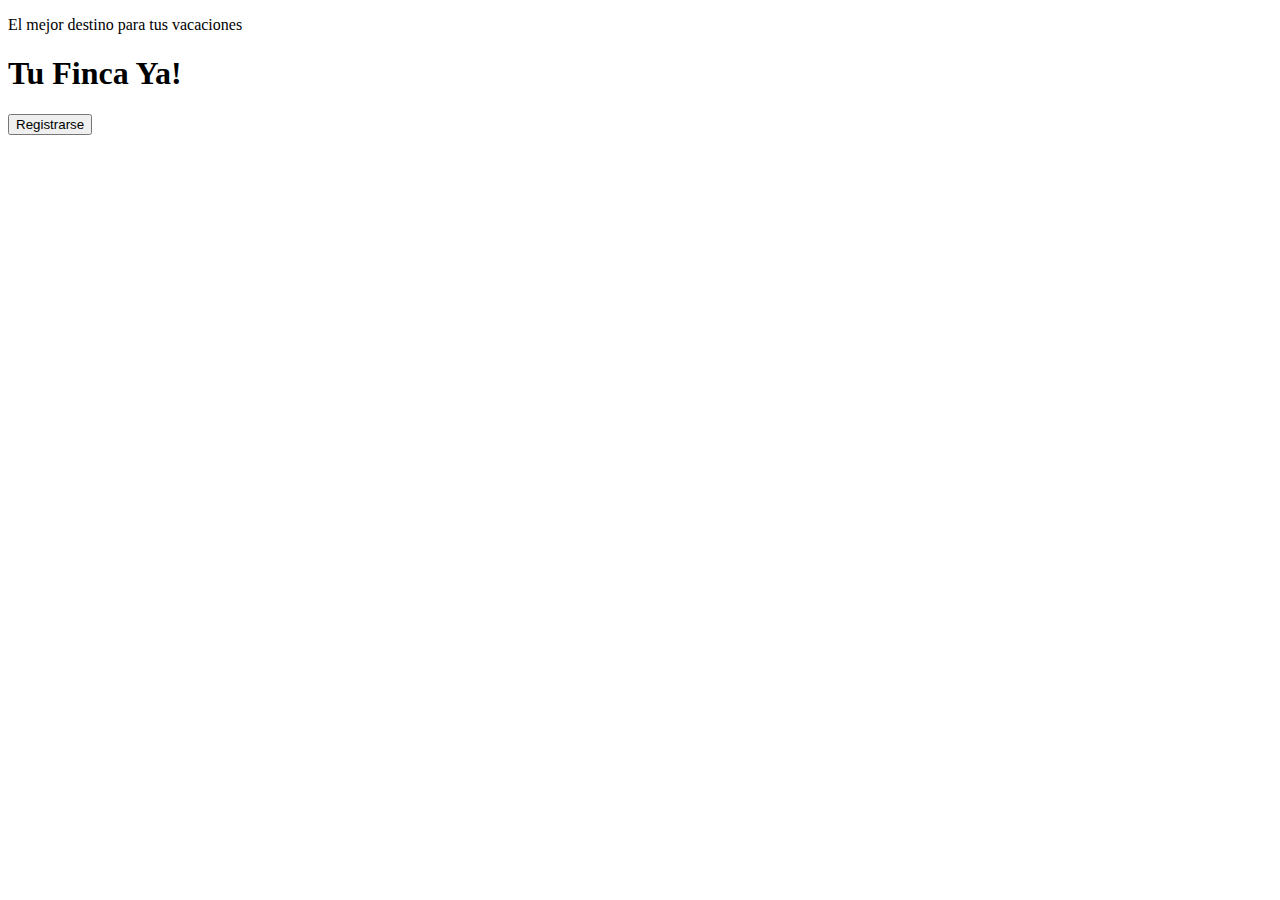
==== src/main/resources/static/index.html @ 2b108ba6 "Termiando e backend" ====
<!DOCTYPE html>
<htmL lang="es">

<head>
    <meta charset="UTF-8" />
    <meta name="description" content="IE=edge" />
    <meta name="viewport" content="width=device-width, initial-scale=1.0">
    <title>TuFincaYa!</title>
    <link rel="shortcut icon" href="/assets/favicon-32x32.png" type="image/x-icon">
    <link rel="stylesheet" type="text/css" href="/webjars/bootstrap/css/bootstrap.min.css">
    <link rel="stylesheet" href="/css/style.css">


</head>

<body>
    <main>
        <div class="welcome">
            <nav class="nav">
                <div class="container authenticated" style="display: none">
                    Bienvenido: <i><span id="user"></span></i>
                </div>
            </nav>
            <div class="welcome-main">
                <p class="welcome-main-subtittle">
                    El mejor destino para tus vacaciones
                </p>
                <h1 class="welcome-main-tittle">Tu Finca Ya!</h1>
                <div class="container unauthenticated">
                    <a href="/oauth2/authorization/github"><input class="btn btn-info" type="button"
                            value="Registrarse"></a>
                </div>
                <div class="container authenticated" style="display: none">
                    <button onClick="logout()" class="btn btn-info">
                        Cerrar Sesión
                    </button>
                </div>
            </div>
        </div>

        <div class="tables" style="display: none">
            <i>
                <h2 class="soy">Soy...</h2>
            </i>
            <div class="user">
                <div id="user-client">
                    <h2 class="user-client-tittle">Cliente</h2>
                    <div class="rounded user-client-box">
                        <div class="user-client-box-input">
                            <div class="client-input-field">
                                <input class="form-control" type="text" id="nameClient"
                                    placeholder="Nombre Completo" /><br />
                                <input class="form-control" type="email" id="emailClient"
                                    placeholder="Correo Electronico" /><br />
                                <input class="form-control" type="number" id="ageClient" placeholder="Edad" /><br />
                                <input class="form-control" type="password" id="passwordClient"
                                    placeholder="Contraseña" /><br />
                                <input class="form-label" type="hidden" id="idClient" /><br />
                            </div>
                            <div class="client-input-buttons">
                                <button class="btn btn-dark" onclick="createClient()">
                                    Crear</button><br />
                                <button class="btn btn-dark" onclick="updateClient()">
                                    Actualizar</button><br />
                                <button class="btn btn-dark" onclick="deleteClient()">
                                    Borrar</button><br />
                            </div>
                        </div>
                        <div class="user-client-box-consult">
                            <div>
                                <div>Nuestros Clientes</div>
                                <div id="getClient"></div>
                            </div>
                            <div>
                                <button class="btn btn-info" onclick="obtainClients()">
                                    Consultar
                                </button>
                            </div>
                        </div>
                    </div>
                </div>

                <div class="user-admin">
                    <h2 class="user-admin-tittle">Administrador</h2>
                    <div class="rounded user-admin-box">
                        <div class="user-admin-box-input">
                            <div class="admin-input-field">
                                <input class="form-control" type="text" id="nameAdmin"
                                    placeholder="Nombre Completo" /><br />
                                <input class="form-control" type="text" id="emailAdmin"
                                    placeholder="Correo Electronico" /><br />
                                <input class="form-control" type="password" id="passwordAdmin"
                                    placeholder="Contraseña" /><br />
                                <input class="form-control" type="hidden" id="idAdmin" /><br />
                            </div>
                            <div class="admin-input-button">
                                <button class="btn btn-dark" onclick="createAdmin()">
                                    Crear</button><br />
                                <button class="btn btn-dark" onclick="updateAdmin()">
                                    Actualizar</button><br />
                                <button class="btn btn-dark" onclick="deleteAdmin()">
                                    Borrar</button><br />
                            </div>
                        </div>
                        <div class="user-admin-box-consult">
                            <div>
                                <div>Nuestros Admins</div>
                                <div id="getAdmin"></div>
                            </div>
                            <div>
                                <button class="btn btn-info" onclick="obtainAdmins()">
                                    Consultar
                                </button>
                            </div>
                        </div>
                    </div>
                </div>
            </div>

            <div class="info-reserv">
                <b>Reserva</b> en <i>3 Sencillos pasos:</i>
            </div>
            <div class="reserv">
                <div class="reserv-box" id="Categories">
                    <div class="reserv-box-main">
                        <div class="reserv-box-main-blank">
                            <div class="main-blank-form">
                                <input class="form-label" type="hidden" id="idCategory" /><br />
                                <input class="form-control" type="text" id="nameCategory" placeholder="Nombre" /><br />
                                <textarea class="form-control" type="text" id="descriptionCategory"
                                    placeholder="Descripción"></textarea><br />
                            </div>
                            <div class="main-blank-get">
                                <div id="getCategory"></div>
                            </div>
                        </div>
                        <div class="reserv-box-main-buttons">
                            <button class="btn btn-dark" onclick="obtainCategories()">
                                Consultar
                            </button>
                            <button class="btn btn-dark" onclick="updateCategory()">
                                Actualizar
                            </button>
                            <button class="btn btn-dark" onclick="deleteCategory()">
                                Borrar
                            </button>
                        </div>
                    </div>
                    <div class="reserv-box-create">
                        <div><b>Crea una categoria</b></div>
                        <div>
                            <button class="btn btn-info" onclick="createCategory()">
                                Crear
                            </button>
                        </div>
                    </div>
                </div>
                <div class="reserv-box" id="Farms">
                    <div class="reserv-box-main">
                        <div class="reserv-box-main-blank">
                            <div class="main-blank-form">
                                <input type="hidden" id="idFarm" /><br />
                                <input class="form-control" type="text" id="nameFarm" placeholder="Nombre" /><br />
                                <input class="form-control" type="text" id="addressFarm"
                                    placeholder="Dirección" /><br />
                                <input class="form-control" type="number" id="extensionFarm"
                                    placeholder="Extension" /><br />
                                <textarea class="form-control" id="descriptionFarm"
                                    placeholder="Descripción"></textarea><br />
                                <select class="form-select" id="categoryFarm"></select>
                            </div>
                            <div class="main-blank-get">
                                <div id="getFarm"></div>
                            </div>
                        </div>
                        <div class="reserv-box-main-buttons">
                            <button class="btn btn-dark" onclick="obtainFarms()">
                                Consultar
                            </button>
                            <button class="btn btn-dark" onclick="updateFarm()">
                                Actualizar
                            </button>
                            <button class="btn btn-dark" onclick="deleteFarm()">
                                Borrar
                            </button>
                        </div>
                    </div>
                    <div class="reserv-box-create">
                        <div><b>Crea una Finca</b></div>
                        <div>
                            <button class="btn btn-info" onclick="createFarm()">
                                Crear
                            </button>
                        </div>
                    </div>
                </div>
                <div class="reserv-box" id="Reservations">
                    <div class="reserv-box-main">
                        <div class="reserv-box-main-blank">
                            <div class="main-blank-form">
                                <input type="hidden" id="idReservation" /><br />
                                <select class="form-select" id="farmReserv"></select><br />
                                <select class="form-select" id="clientReserv"></select><br />
                                <label>Fecha Inicio</label>
                                <input class="form-control" type="date" id="startReserv" /><br />
                                <label>Fecha Entrega</label>
                                <input class="form-control" type="date" id="endReserv" /><br />
                                <label>Calificacion </label><br>
                                <label>0</label>
                                <input class="form-check-input" type="radio" name="point" value="0" checked />
                                <label>1</label>
                                <input class="form-check-input" type="radio" name="point" value="1" />
                                <label>2</label>
                                <input class="form-check-input" type="radio" name="point" value="2" />
                                <label>3</label>
                                <input class="form-check-input" type="radio" name="point" value="3" />
                                <label>4</label>
                                <input class="form-check-input" type="radio" name="point" value="4" />
                                <label>5</label>
                                <input class="form-check-input" type="radio" name="point" value="5" /><br />
                            </div>
                            <div class="main-blank-get">
                                <div id="getReservation"></div>
                            </div>
                        </div>
                        <div class="reserv-box-main-buttons">
                            <button class="btn btn-dark" onclick="obtainReservation()">
                                Consultar
                            </button>
                            <button class="btn btn-dark" onclick="updateReservation()">
                                Actualizar
                            </button>
                            <button class="btn btn-dark" onclick="deleteReservation()">
                                Borrar
                            </button>
                        </div>
                    </div>
                    <div class="reserv-box-create">
                        <div><b>Reserva!</b></div>
                        <div>
                            <button class="btn btn-info" onclick="createReservation()">
                                Crear
                            </button>
                        </div>
                    </div>
                </div>
            </div>

            <div class="msj" id="Messages">
                <h2>Tu feedback nos importa:</h2>
                <div class="msj-form">
                    <input type="hidden" id="idMessage" /><br />
                    <select class="form-select" id="farmMessage"></select>
                    <textarea class="form-control" id="textMessage"></textarea><br />
                </div>
                <div>
                    <button class="btn btn-info" onclick="createMessage()">
                        Enviar
                    </button>
                </div>
            </div>
        </div>

        <div class="stadistics" style="display: none;">
            <div class="stadistics-tittle"><b>Nuestros Logros</b></div>

            <div class="stadistics-cards">
                <div class="card text-white bg-dark mb-3" id="card">
                    <h5 class="card-tittle">Reservas en el Tiempo</h5>
                    <div class="card-body">
                        <div class="card-text">
                            <input class="form-control" type="date" id="startTimeReserv" />
                            <input class="form-control" type="date" id="endTimeReserv" />
                            <button class="btn btn-info" onclick="obtainReservCount()">
                                Buscar
                            </button>
                        </div>
                        <div class="countReserv"></div>
                    </div>
                </div>

                <div class="card text-white bg-dark mb-3" id="card">
                    <h5 class="card-tittle">Mejores Clientes</h5>
                    <div class="card-body">
                        <div class="best-clients">
                            <table class="table" id="best-clients-table">

                            </table>
                        </div>
                    </div>
                </div>
                <div class="card text-white bg-dark mb-3" id="card">
                    <h5 class="card-tittle">Reservas</h5>
                    <div class="card-body">
                        <div>
                            Completadas: 
                            <div class="reservComplete">
                            </div>
                        </div>
                        <div>
                            Canceladas:
                            <div class="reservCancel">
                            </div>
                        </div>
                    </div>
                </div>
            </div>
        </div>

        <footer class="footer" style="display: none">
            <div>Made With ❤ by Juan Casas</div>
        </footer>
    </main>
</body>

<script type="text/javascript" src="/webjars/jquery/jquery.min.js"></script>
<script type="text/javascript" src="/webjars/bootstrap/js/bootstrap.min.js"></script>
<script type="text/javascript" src="/webjars/js-cookie/js.cookie.js"></script>
<script src="/js/login.js"></script>
<script src="/js/admin.js"></script>
<script src="/js/category.js"></script>
<script src="/js/client.js"></script>
<script src="/js/farm.js"></script>
<script src="/js/message.js"></script>
<script src="/js/reservation.js"></script>
<script src="/js/score.js"></script>
<script src="/js/reports.js"></script>

</html>
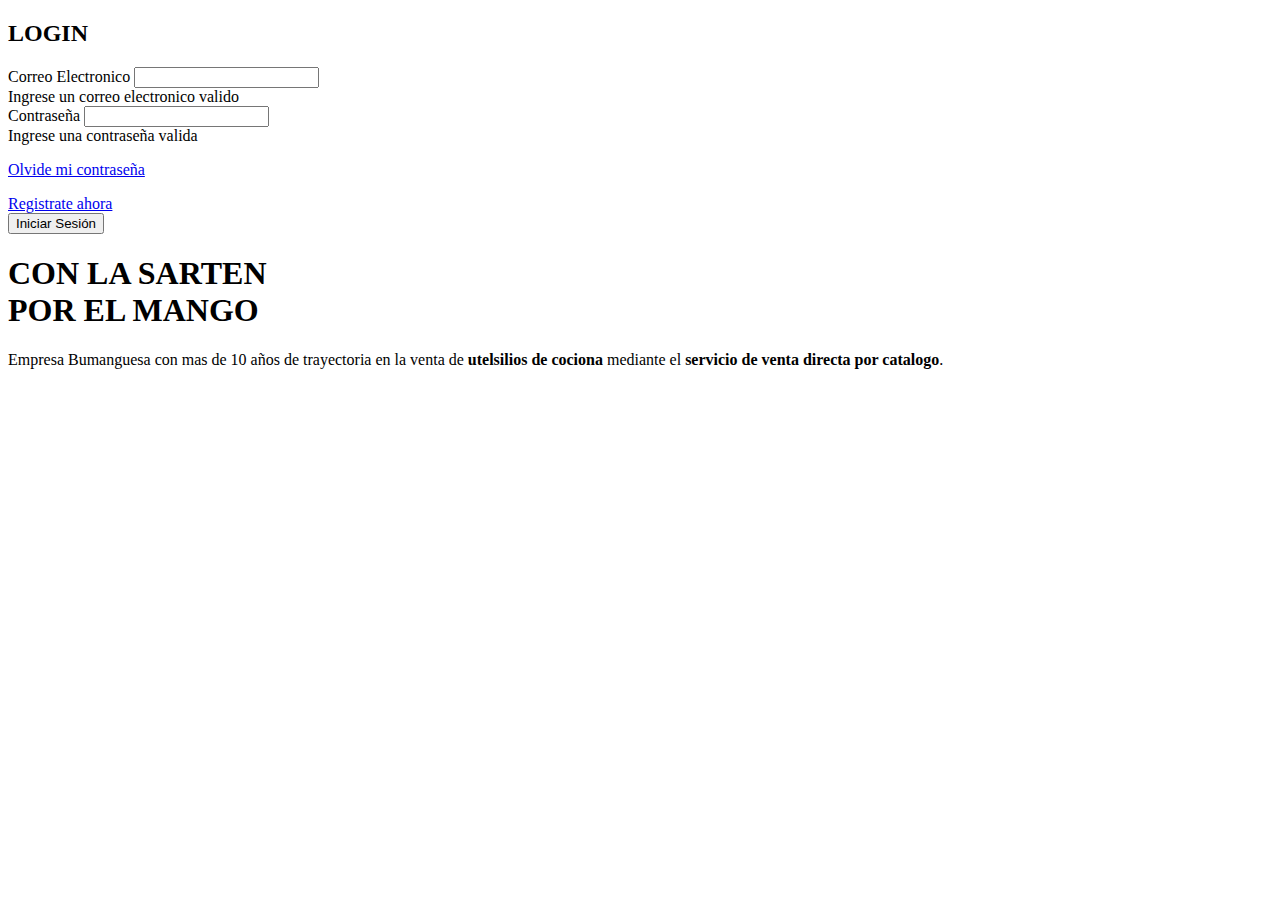
==== commit 0da0ac6d: "Estilos agregados y url en el js modificadas" ====
--- a/src/main/resources/static/index.html
+++ b/src/main/resources/static/index.html
@@ -1,329 +1,84 @@
 <!DOCTYPE html>
-<htmL lang="es">
-
-<head>
+<html lang="es">
+  <head>
     <meta charset="UTF-8" />
     <meta name="description" content="IE=edge" />
-    <meta name="viewport" content="width=device-width, initial-scale=1.0">
-    <title>TuFincaYa!</title>
-    <link rel="shortcut icon" href="/assets/favicon-32x32.png" type="image/x-icon">
-    <link rel="stylesheet" type="text/css" href="/webjars/bootstrap/css/bootstrap.min.css">
-    <link rel="stylesheet" href="/css/style.css">
+    <meta name="viewport" content="width=device-width, initial-scale=1.0" />
+    <title>Con el Sarten por el Mango</title>
+    <link rel="preconnect" href="https://fonts.googleapis.com" />
+    <link rel="preconnect" href="https://fonts.gstatic.com" crossorigin />
+    <link
+      href="https://fonts.googleapis.com/css2?family=Ubuntu:wght@300;500&display=swap"
+      rel="stylesheet"
+    />
+    <link
+      rel="shortcut icon"
+      href="/assets/favicon-32x32.png"
+      type="image/x-icon"
+    />
+    <link
+      rel="stylesheet"
+      type="text/css"
+      href="/webjars/bootstrap/css/bootstrap.min.css"
+    />
+    <link rel="stylesheet" href="/css/style.css" />
+  </head>
 
+  <body>
+    <div class="container">
+      <form action="" class="needs-validation" novalidate>
+        <h2>LOGIN</h2>
+        <div class="form-group">
+          <label for="email">Correo Electronico</label>
+          <input
+            type="email"
+            name="email"
+            id="email-login"
+            class="form-control"
+            required
+          />
+          <div class="invalid-feedback">
+            Ingrese un correo electronico valido
+          </div>
+        </div>
+        <div class="form-group">
+          <label for="password">Contraseña</label>
+          <input
+            type="password"
+            name="password"
+            id="password-login"
+            class="form-control"
+            required
+          />
+          <div class="invalid-feedback">Ingrese una contraseña valida</div>
+        </div>
+        <p>
+          <a class="link-secondary" href="#">Olvide mi contraseña</a>
+        </p>
+        <a href="newUser.html" class="link-secondary">Registrate ahora</a><br />
+        <button type="submit" class="btn btn-primary" id="botoncito">
+          Iniciar Sesión
+        </button>
+        <p id="estadoUsuario"></p>
+      </form>
+      <div class="about">
+        <h1>
+          CON LA SARTEN<br />
+          POR EL MANGO
+        </h1>
+        <p>
+          Empresa Bumanguesa con mas de 10 años de trayectoria en la venta de
+          <b>utelsilios de cociona</b> mediante el
+          <b>servicio de venta directa por catalogo</b>.
+        </p>
+      </div>
+    </div>
+  </body>
 
-</head>
-
-<body>
-    <main>
-        <div class="welcome">
-            <nav class="nav">
-                <div class="container authenticated" style="display: none">
-                    Bienvenido: <i><span id="user"></span></i>
-                </div>
-            </nav>
-            <div class="welcome-main">
-                <p class="welcome-main-subtittle">
-                    El mejor destino para tus vacaciones
-                </p>
-                <h1 class="welcome-main-tittle">Tu Finca Ya!</h1>
-                <div class="container unauthenticated">
-                    <a href="/oauth2/authorization/github"><input class="btn btn-info" type="button"
-                            value="Registrarse"></a>
-                </div>
-                <div class="container authenticated" style="display: none">
-                    <button onClick="logout()" class="btn btn-info">
-                        Cerrar Sesión
-                    </button>
-                </div>
-            </div>
-        </div>
-
-        <div class="tables" style="display: none">
-            <i>
-                <h2 class="soy">Soy...</h2>
-            </i>
-            <div class="user">
-                <div id="user-client">
-                    <h2 class="user-client-tittle">Cliente</h2>
-                    <div class="rounded user-client-box">
-                        <div class="user-client-box-input">
-                            <div class="client-input-field">
-                                <input class="form-control" type="text" id="nameClient"
-                                    placeholder="Nombre Completo" /><br />
-                                <input class="form-control" type="email" id="emailClient"
-                                    placeholder="Correo Electronico" /><br />
-                                <input class="form-control" type="number" id="ageClient" placeholder="Edad" /><br />
-                                <input class="form-control" type="password" id="passwordClient"
-                                    placeholder="Contraseña" /><br />
-                                <input class="form-label" type="hidden" id="idClient" /><br />
-                            </div>
-                            <div class="client-input-buttons">
-                                <button class="btn btn-dark" onclick="createClient()">
-                                    Crear</button><br />
-                                <button class="btn btn-dark" onclick="updateClient()">
-                                    Actualizar</button><br />
-                                <button class="btn btn-dark" onclick="deleteClient()">
-                                    Borrar</button><br />
-                            </div>
-                        </div>
-                        <div class="user-client-box-consult">
-                            <div>
-                                <div>Nuestros Clientes</div>
-                                <div id="getClient"></div>
-                            </div>
-                            <div>
-                                <button class="btn btn-info" onclick="obtainClients()">
-                                    Consultar
-                                </button>
-                            </div>
-                        </div>
-                    </div>
-                </div>
-
-                <div class="user-admin">
-                    <h2 class="user-admin-tittle">Administrador</h2>
-                    <div class="rounded user-admin-box">
-                        <div class="user-admin-box-input">
-                            <div class="admin-input-field">
-                                <input class="form-control" type="text" id="nameAdmin"
-                                    placeholder="Nombre Completo" /><br />
-                                <input class="form-control" type="text" id="emailAdmin"
-                                    placeholder="Correo Electronico" /><br />
-                                <input class="form-control" type="password" id="passwordAdmin"
-                                    placeholder="Contraseña" /><br />
-                                <input class="form-control" type="hidden" id="idAdmin" /><br />
-                            </div>
-                            <div class="admin-input-button">
-                                <button class="btn btn-dark" onclick="createAdmin()">
-                                    Crear</button><br />
-                                <button class="btn btn-dark" onclick="updateAdmin()">
-                                    Actualizar</button><br />
-                                <button class="btn btn-dark" onclick="deleteAdmin()">
-                                    Borrar</button><br />
-                            </div>
-                        </div>
-                        <div class="user-admin-box-consult">
-                            <div>
-                                <div>Nuestros Admins</div>
-                                <div id="getAdmin"></div>
-                            </div>
-                            <div>
-                                <button class="btn btn-info" onclick="obtainAdmins()">
-                                    Consultar
-                                </button>
-                            </div>
-                        </div>
-                    </div>
-                </div>
-            </div>
-
-            <div class="info-reserv">
-                <b>Reserva</b> en <i>3 Sencillos pasos:</i>
-            </div>
-            <div class="reserv">
-                <div class="reserv-box" id="Categories">
-                    <div class="reserv-box-main">
-                        <div class="reserv-box-main-blank">
-                            <div class="main-blank-form">
-                                <input class="form-label" type="hidden" id="idCategory" /><br />
-                                <input class="form-control" type="text" id="nameCategory" placeholder="Nombre" /><br />
-                                <textarea class="form-control" type="text" id="descriptionCategory"
-                                    placeholder="Descripción"></textarea><br />
-                            </div>
-                            <div class="main-blank-get">
-                                <div id="getCategory"></div>
-                            </div>
-                        </div>
-                        <div class="reserv-box-main-buttons">
-                            <button class="btn btn-dark" onclick="obtainCategories()">
-                                Consultar
-                            </button>
-                            <button class="btn btn-dark" onclick="updateCategory()">
-                                Actualizar
-                            </button>
-                            <button class="btn btn-dark" onclick="deleteCategory()">
-                                Borrar
-                            </button>
-                        </div>
-                    </div>
-                    <div class="reserv-box-create">
-                        <div><b>Crea una categoria</b></div>
-                        <div>
-                            <button class="btn btn-info" onclick="createCategory()">
-                                Crear
-                            </button>
-                        </div>
-                    </div>
-                </div>
-                <div class="reserv-box" id="Farms">
-                    <div class="reserv-box-main">
-                        <div class="reserv-box-main-blank">
-                            <div class="main-blank-form">
-                                <input type="hidden" id="idFarm" /><br />
-                                <input class="form-control" type="text" id="nameFarm" placeholder="Nombre" /><br />
-                                <input class="form-control" type="text" id="addressFarm"
-                                    placeholder="Dirección" /><br />
-                                <input class="form-control" type="number" id="extensionFarm"
-                                    placeholder="Extension" /><br />
-                                <textarea class="form-control" id="descriptionFarm"
-                                    placeholder="Descripción"></textarea><br />
-                                <select class="form-select" id="categoryFarm"></select>
-                            </div>
-                            <div class="main-blank-get">
-                                <div id="getFarm"></div>
-                            </div>
-                        </div>
-                        <div class="reserv-box-main-buttons">
-                            <button class="btn btn-dark" onclick="obtainFarms()">
-                                Consultar
-                            </button>
-                            <button class="btn btn-dark" onclick="updateFarm()">
-                                Actualizar
-                            </button>
-                            <button class="btn btn-dark" onclick="deleteFarm()">
-                                Borrar
-                            </button>
-                        </div>
-                    </div>
-                    <div class="reserv-box-create">
-                        <div><b>Crea una Finca</b></div>
-                        <div>
-                            <button class="btn btn-info" onclick="createFarm()">
-                                Crear
-                            </button>
-                        </div>
-                    </div>
-                </div>
-                <div class="reserv-box" id="Reservations">
-                    <div class="reserv-box-main">
-                        <div class="reserv-box-main-blank">
-                            <div class="main-blank-form">
-                                <input type="hidden" id="idReservation" /><br />
-                                <select class="form-select" id="farmReserv"></select><br />
-                                <select class="form-select" id="clientReserv"></select><br />
-                                <label>Fecha Inicio</label>
-                                <input class="form-control" type="date" id="startReserv" /><br />
-                                <label>Fecha Entrega</label>
-                                <input class="form-control" type="date" id="endReserv" /><br />
-                                <label>Calificacion </label><br>
-                                <label>0</label>
-                                <input class="form-check-input" type="radio" name="point" value="0" checked />
-                                <label>1</label>
-                                <input class="form-check-input" type="radio" name="point" value="1" />
-                                <label>2</label>
-                                <input class="form-check-input" type="radio" name="point" value="2" />
-                                <label>3</label>
-                                <input class="form-check-input" type="radio" name="point" value="3" />
-                                <label>4</label>
-                                <input class="form-check-input" type="radio" name="point" value="4" />
-                                <label>5</label>
-                                <input class="form-check-input" type="radio" name="point" value="5" /><br />
-                            </div>
-                            <div class="main-blank-get">
-                                <div id="getReservation"></div>
-                            </div>
-                        </div>
-                        <div class="reserv-box-main-buttons">
-                            <button class="btn btn-dark" onclick="obtainReservation()">
-                                Consultar
-                            </button>
-                            <button class="btn btn-dark" onclick="updateReservation()">
-                                Actualizar
-                            </button>
-                            <button class="btn btn-dark" onclick="deleteReservation()">
-                                Borrar
-                            </button>
-                        </div>
-                    </div>
-                    <div class="reserv-box-create">
-                        <div><b>Reserva!</b></div>
-                        <div>
-                            <button class="btn btn-info" onclick="createReservation()">
-                                Crear
-                            </button>
-                        </div>
-                    </div>
-                </div>
-            </div>
-
-            <div class="msj" id="Messages">
-                <h2>Tu feedback nos importa:</h2>
-                <div class="msj-form">
-                    <input type="hidden" id="idMessage" /><br />
-                    <select class="form-select" id="farmMessage"></select>
-                    <textarea class="form-control" id="textMessage"></textarea><br />
-                </div>
-                <div>
-                    <button class="btn btn-info" onclick="createMessage()">
-                        Enviar
-                    </button>
-                </div>
-            </div>
-        </div>
-
-        <div class="stadistics" style="display: none;">
-            <div class="stadistics-tittle"><b>Nuestros Logros</b></div>
-
-            <div class="stadistics-cards">
-                <div class="card text-white bg-dark mb-3" id="card">
-                    <h5 class="card-tittle">Reservas en el Tiempo</h5>
-                    <div class="card-body">
-                        <div class="card-text">
-                            <input class="form-control" type="date" id="startTimeReserv" />
-                            <input class="form-control" type="date" id="endTimeReserv" />
-                            <button class="btn btn-info" onclick="obtainReservCount()">
-                                Buscar
-                            </button>
-                        </div>
-                        <div class="countReserv"></div>
-                    </div>
-                </div>
-
-                <div class="card text-white bg-dark mb-3" id="card">
-                    <h5 class="card-tittle">Mejores Clientes</h5>
-                    <div class="card-body">
-                        <div class="best-clients">
-                            <table class="table" id="best-clients-table">
-
-                            </table>
-                        </div>
-                    </div>
-                </div>
-                <div class="card text-white bg-dark mb-3" id="card">
-                    <h5 class="card-tittle">Reservas</h5>
-                    <div class="card-body">
-                        <div>
-                            Completadas: 
-                            <div class="reservComplete">
-                            </div>
-                        </div>
-                        <div>
-                            Canceladas:
-                            <div class="reservCancel">
-                            </div>
-                        </div>
-                    </div>
-                </div>
-            </div>
-        </div>
-
-        <footer class="footer" style="display: none">
-            <div>Made With ❤ by Juan Casas</div>
-        </footer>
-    </main>
-</body>
-
-<script type="text/javascript" src="/webjars/jquery/jquery.min.js"></script>
-<script type="text/javascript" src="/webjars/bootstrap/js/bootstrap.min.js"></script>
-<script type="text/javascript" src="/webjars/js-cookie/js.cookie.js"></script>
-<script src="/js/login.js"></script>
-<script src="/js/admin.js"></script>
-<script src="/js/category.js"></script>
-<script src="/js/client.js"></script>
-<script src="/js/farm.js"></script>
-<script src="/js/message.js"></script>
-<script src="/js/reservation.js"></script>
-<script src="/js/score.js"></script>
-<script src="/js/reports.js"></script>
-
-</html>+  <script type="text/javascript" src="/webjars/jquery/jquery.min.js"></script>
+  <script
+    type="text/javascript"
+    src="/webjars/bootstrap/js/bootstrap.min.js"
+  ></script>
+  <script type="text/javascript" src="./js/login.js"></script>
+</html>
